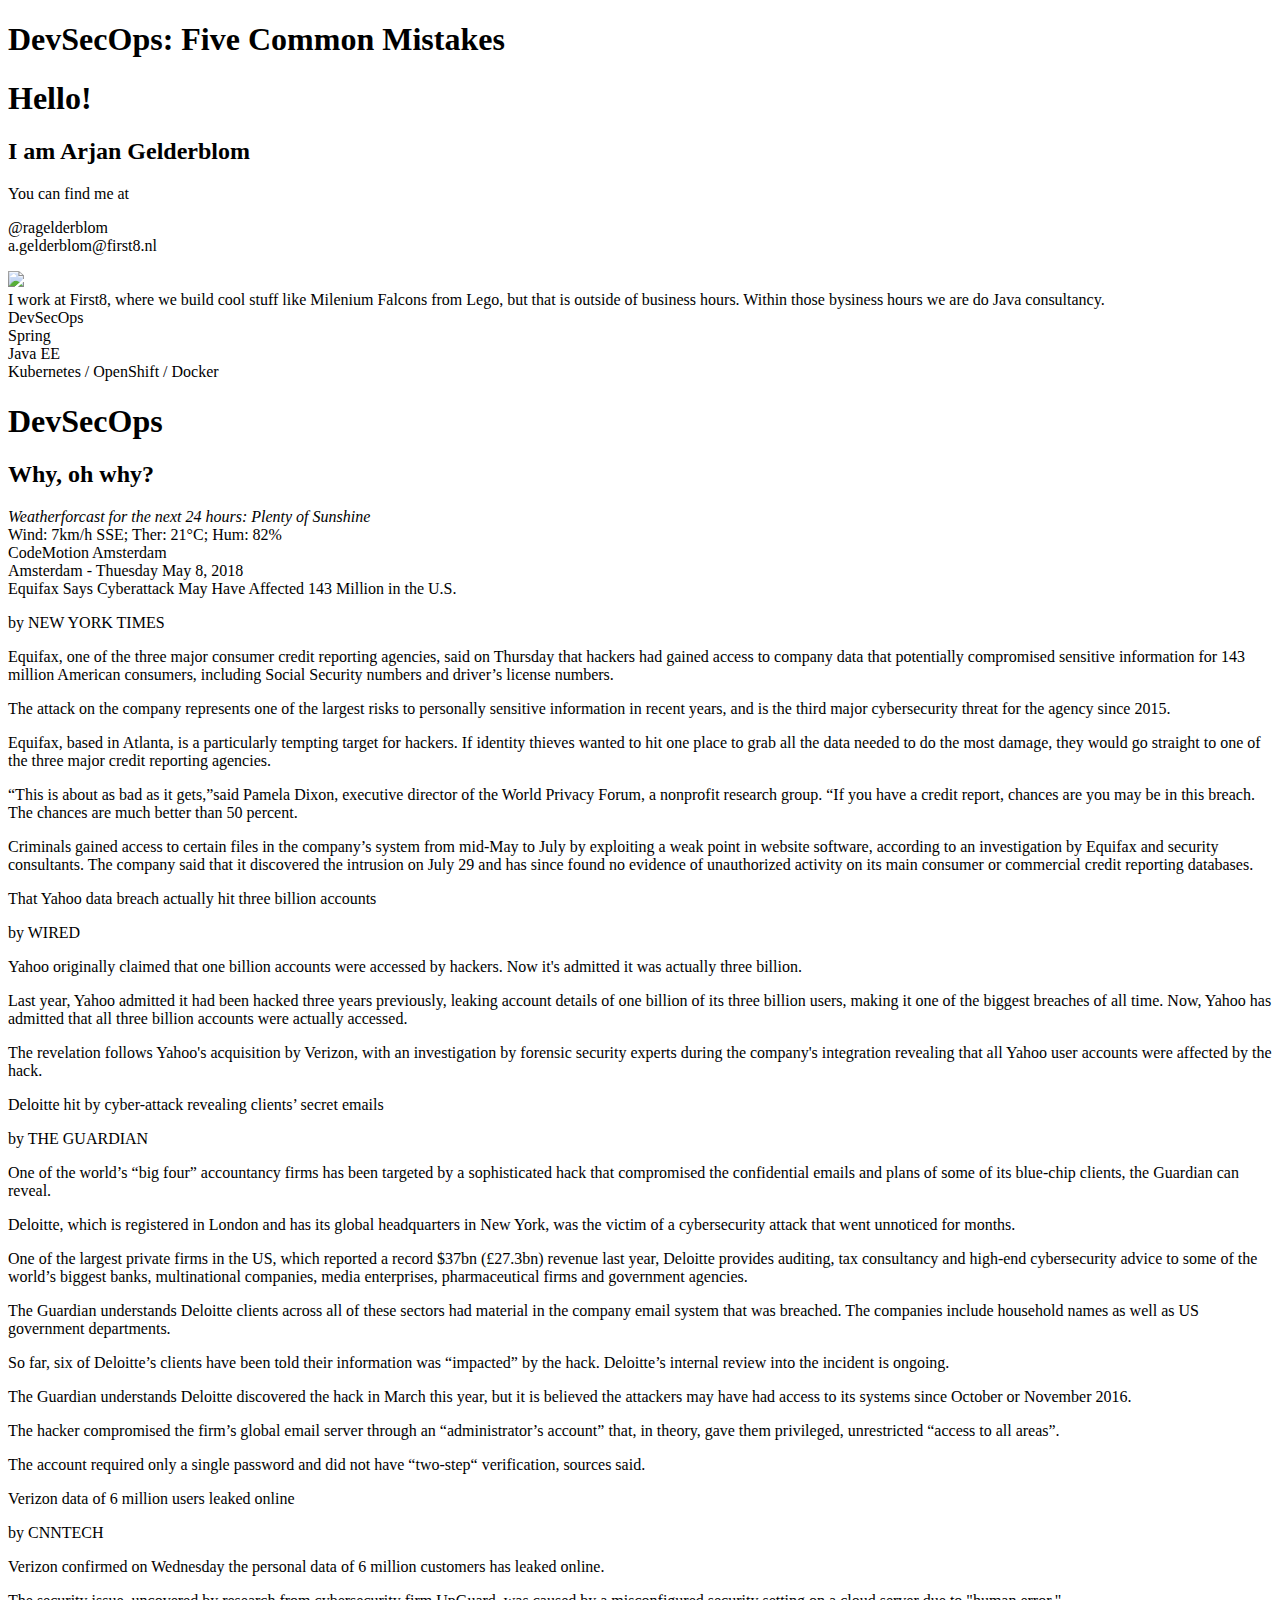
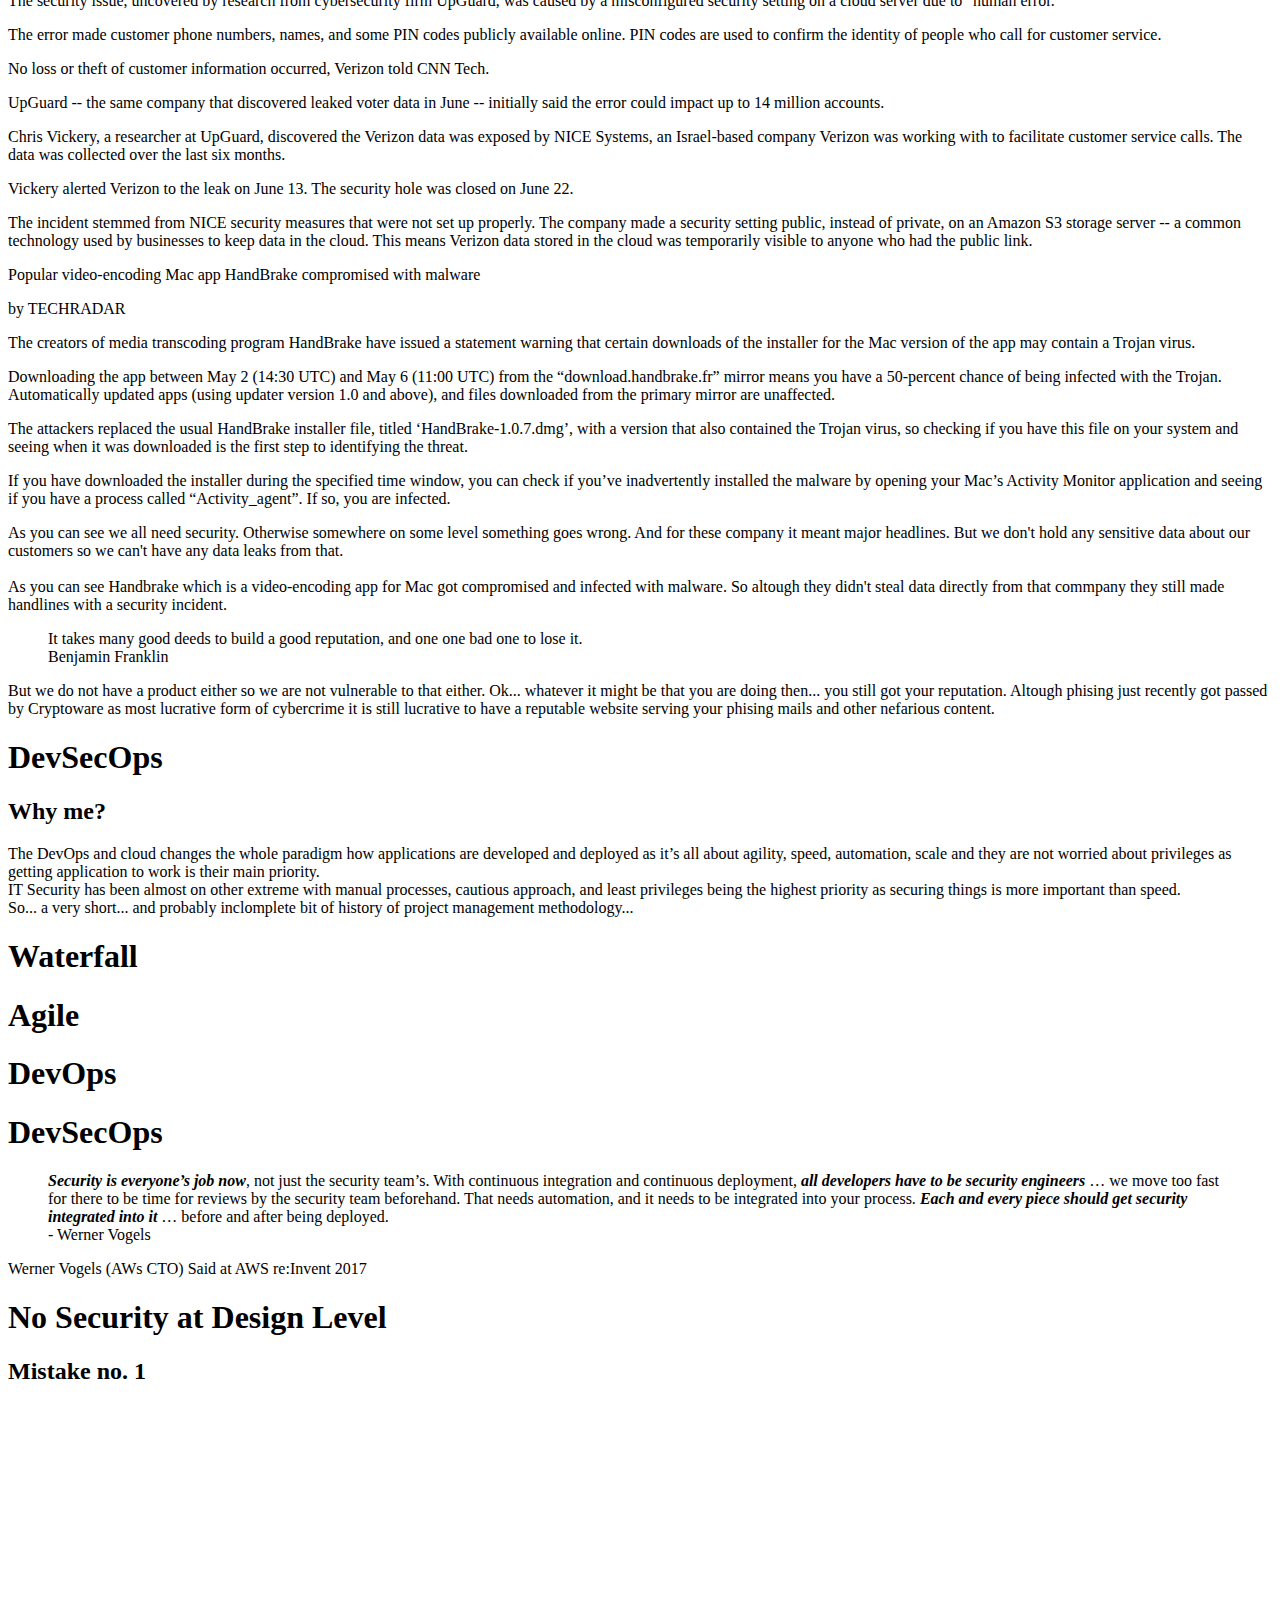
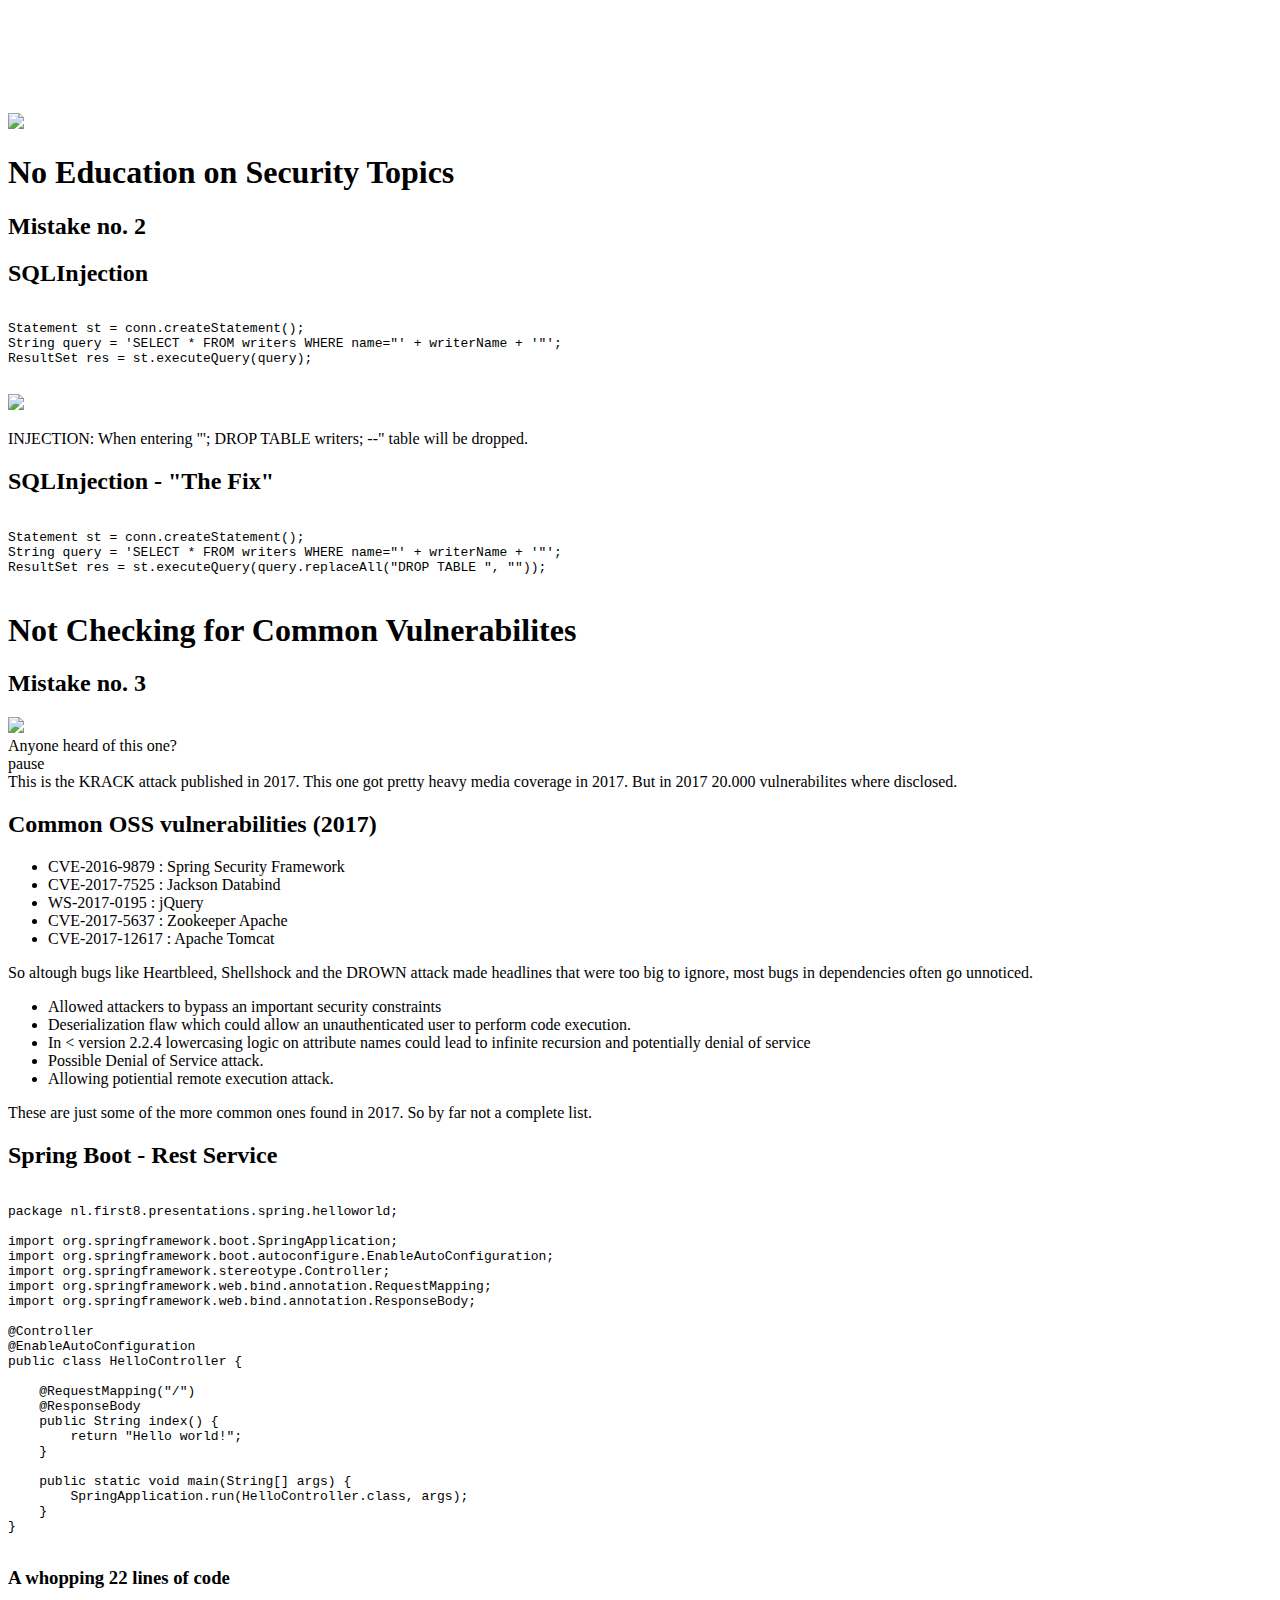
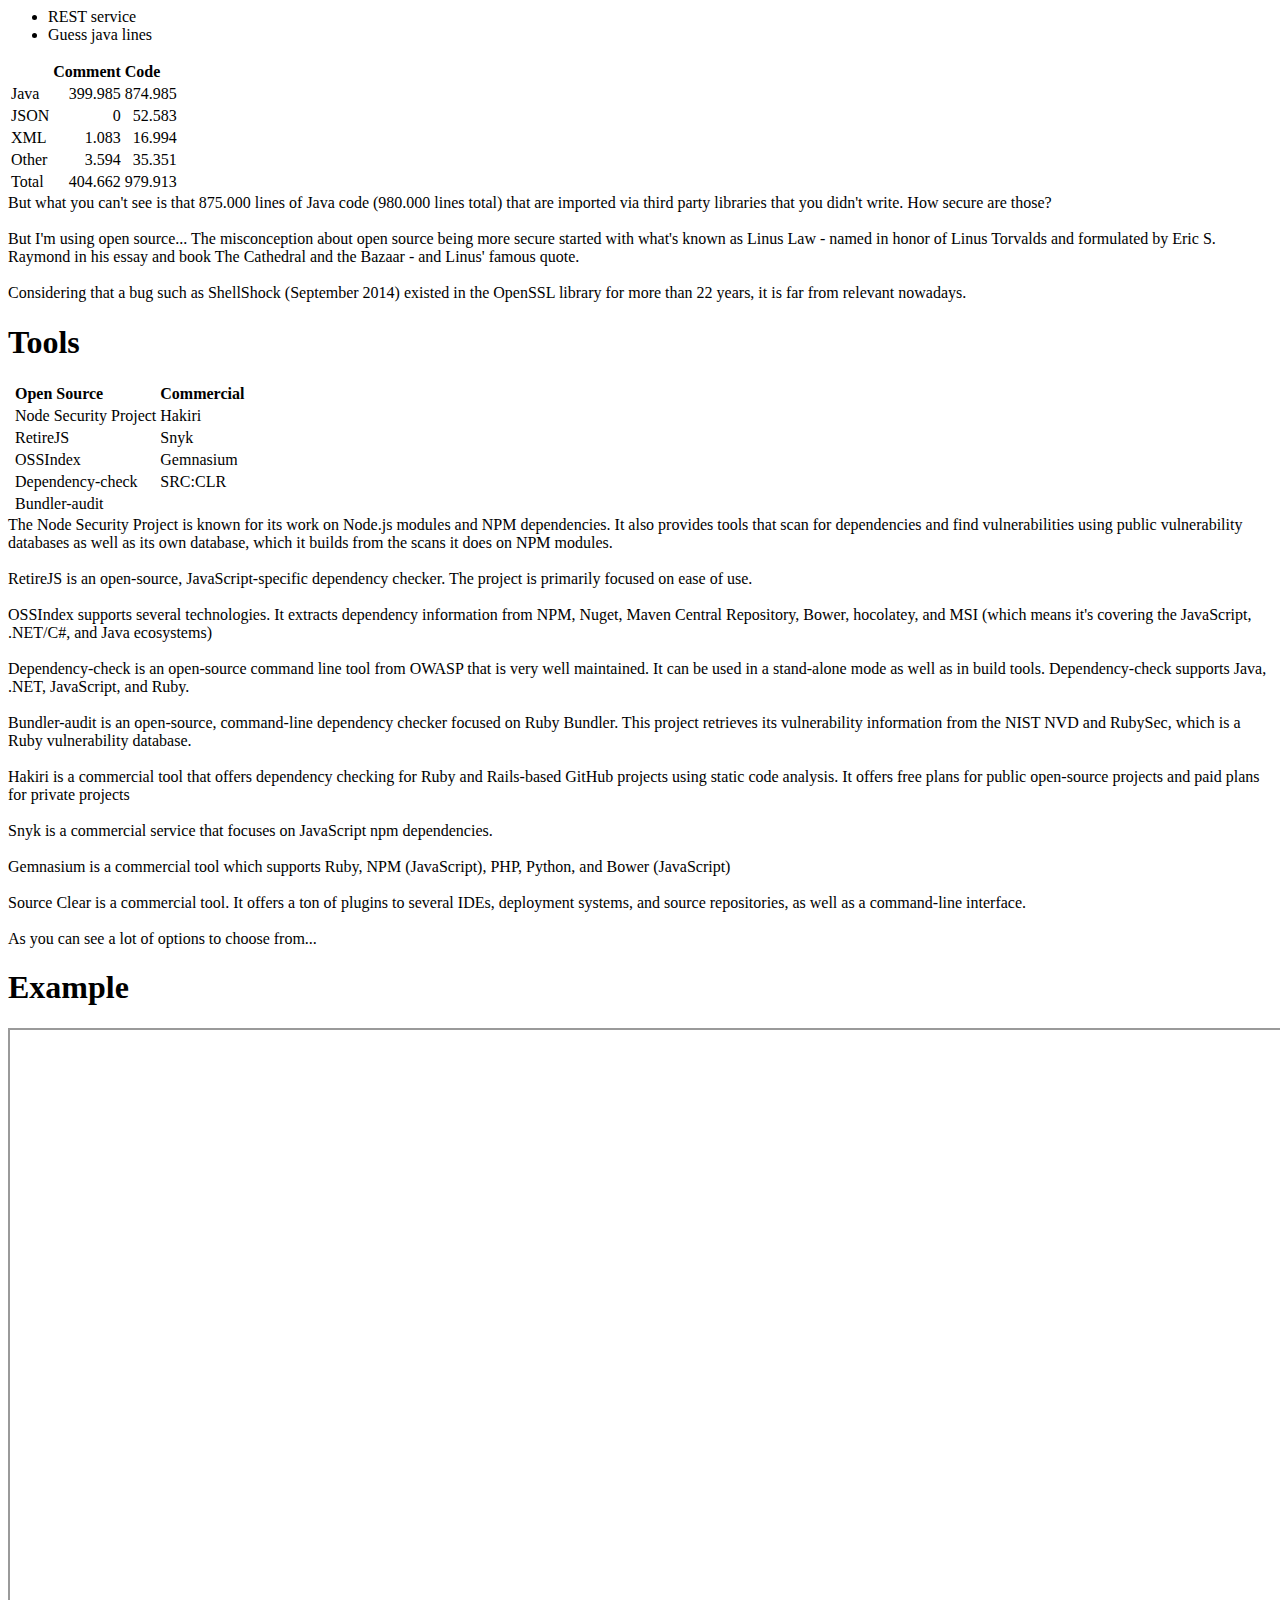
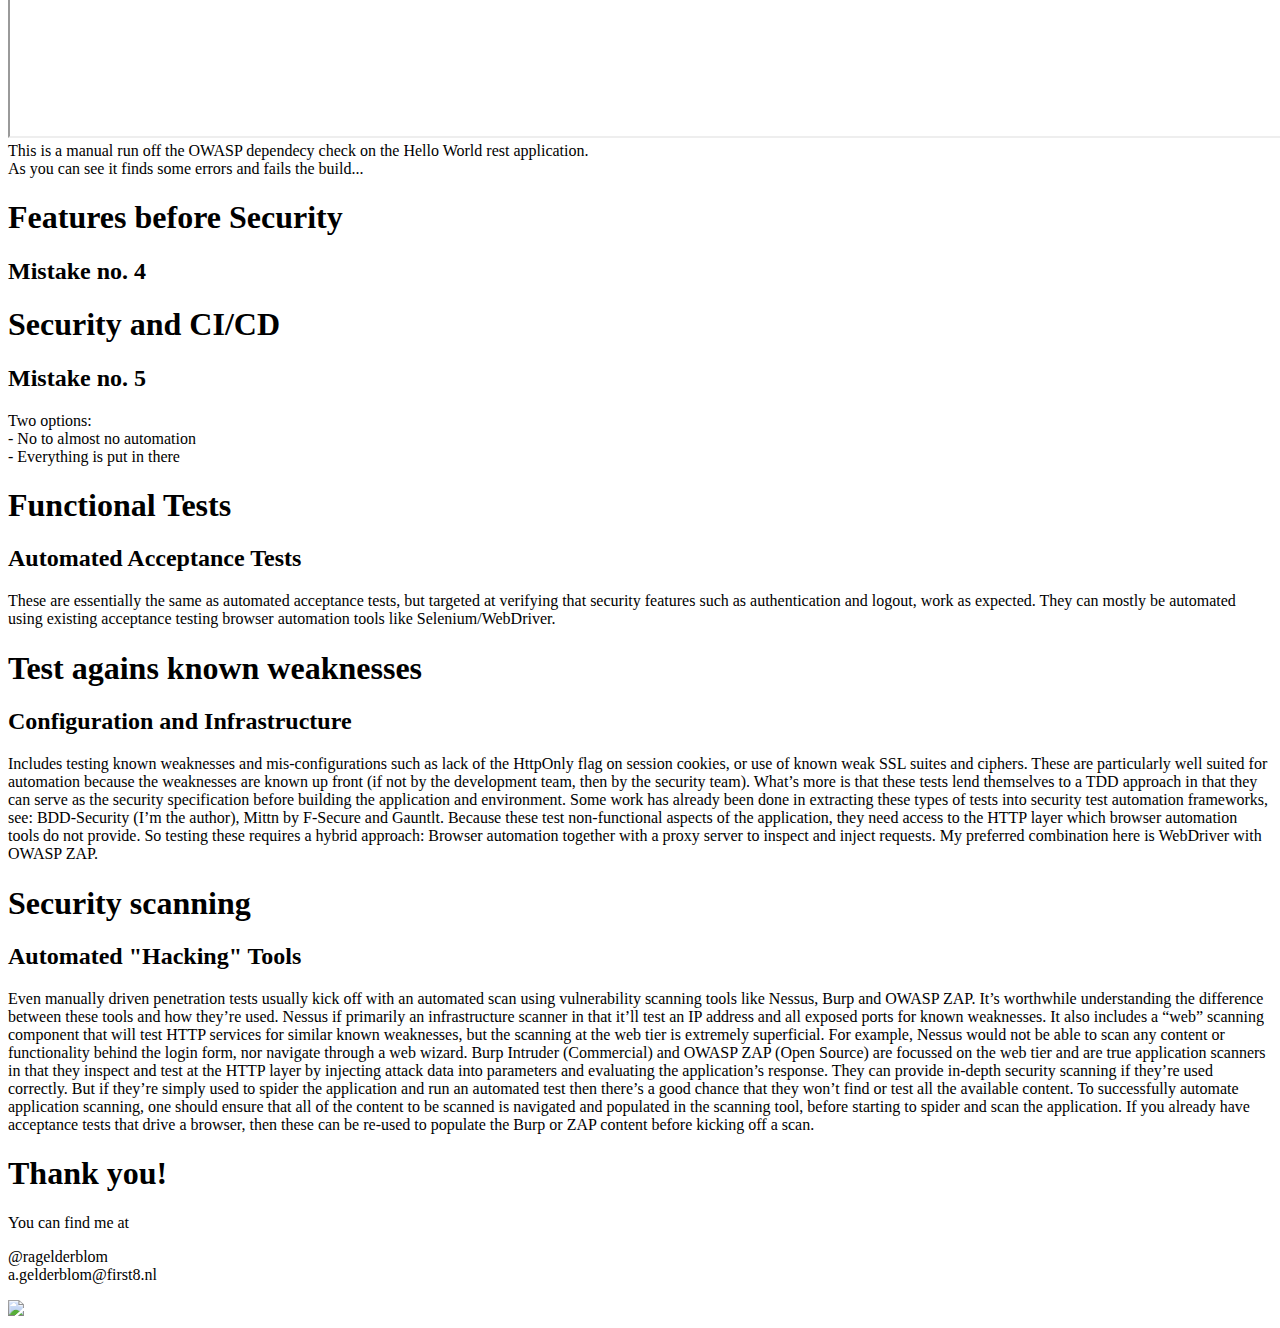
==== presentations/devsecops-5mistakes/index.html @ c6827fa4 "DevSecOps - 5 Common Mistakes - Changed coverslide" ====
<!doctype html>
<html>

<head>
	<meta charset="utf-8">
	<meta name="viewport" content="width=device-width, initial-scale=1.0, maximum-scale=1.0, user-scalable=no">

	<title>DevSecOps: Five Common Mistakes</title>

	<link rel="stylesheet" href="../../css/reveal.css">
	<link rel="stylesheet" href="../../css/theme/first8.css">
	<link rel="stylesheet" href="../../css/theme/newspaper.css">

	<!-- Theme used for syntax highlighting of code -->
	<link rel="stylesheet" href="../../lib/css/zenburn.css">

	<link href='https://fonts.googleapis.com/css?family=Playfair+Display:400,700,900,400italic,700italic,900italic|Droid+Serif:400,700,400italic,700italic' rel='stylesheet' type='text/css'>

	<style>
		.reveal section img {
			border: 0px;
			box-shadow: 0 0 0px;
		}
	</style>

	<!-- Printing and PDF exports -->
	<script>
		var link = document.createElement('link');
		link.rel = 'stylesheet';
		link.type = 'text/css';
		link.href = window.location.search.match(/print-pdf/gi) ? '../../css/print/pdf.css' : '../../css/print/paper.css';
		document.getElementsByTagName('head')[0].appendChild(link);
	</script>
</head>

<body>
	<div class="reveal">
		<div class="slides">
			<section class="big-image" data-background="images/coverslide.png" data-background-size="cover"></section>
<!--
			<section>
				<img class="plain" src="./images/codemotion.jpg" />
			</section>
-->
			<section class="title">
				<h1>DevSecOps: Five Common Mistakes</h1>
			</section>

			<section>
				<section class="introduction">
					<div>
						<div class="text">
							<h1>Hello!</h1>
							<h2>I am Arjan Gelderblom</h2>
							<p>You can find me at
								<div class="twitter">@ragelderblom</div>
								<div>a.gelderblom@first8.nl</div>
							</p>
						</div>
						<div class="image">
							<img src="./images/profile.jpg" />
						</div>
					</div>
				</section>

				<section class="big-image" data-background="./images/first8-lego.jpg">
					<aside class="notes">
						I work at First8, where we build cool stuff like Milenium Falcons from Lego, but that is outside of business hours.
						Within those bysiness hours we are do Java consultancy.<br>
            DevSecOps<br>
            Spring<br>
            Java EE<br>
            Kubernetes / OpenShift / Docker<br>
					</aside>
				</section>

				<section class="big-image" data-background="images/Joa-black-background.jpg" /></section>

			</section>

			<section>
				<section class="transition">
					<h1>DevSecOps</h1>
					<h2>Why, oh why?</h2>
				</section>

				<section class="newspaper">
					<div class="head">
						<div class="headerobjectswrapper">
							<div class="weatherforcastbox">
								<span style="font-style: italic;">Weatherforcast for the next 24 hours: Plenty of Sunshine</span><br>
								<span>Wind: 7km/h SSE; Ther: 21°C; Hum: 82%</span>
							</div>
							<header>CodeMotion Amsterdam</header>
						</div>
						<div class="subhead">Amsterdam - Thuesday May 8, 2018</div>
					</div>

					<div class="content">
						<div class="collumns">

							<div class="collumn">
								<div class="head"><span class="headline hl3">Equifax Says Cyberattack May Have Affected 143 Million in the U.S.</span>
									<p><span class="headline hl4">by NEW YORK TIMES</span></p>
								</div>
								Equifax, one of the three major consumer credit reporting agencies, said on Thursday that hackers had gained access to company data that potentially compromised sensitive information for 143 million American consumers, including Social Security numbers
								and driver’s license numbers.
								<p>The attack on the company represents one of the largest risks to personally sensitive information in recent years, and is the third major cybersecurity threat for the agency since 2015.</p>
								<p>Equifax, based in Atlanta, is a particularly tempting target for hackers. If identity thieves wanted to hit one place to grab all the data needed to do the most damage, they would go straight to one of the three major credit reporting agencies.</p>
								<p><span class="citation">“This is about as bad as it gets,”</span>said Pamela Dixon, executive director of the World Privacy Forum, a nonprofit research group. “If you have a credit report, chances are you may be in this breach. The chances are
									much better than 50 percent.</p>
								<p>Criminals gained access to certain files in the company’s system from mid-May to July by exploiting a weak point in website software, according to an investigation by Equifax and security consultants. The company said that it discovered the intrusion
									on July 29 and has since found no evidence of unauthorized activity on its main consumer or commercial credit reporting databases.</p>
								<p>
							</div>

							<div class="collumn">
								<div class="head"><span class="headline hl5">That Yahoo data breach actually hit three billion accounts</span>
									<p><span class="headline hl6">by WIRED</span></p>
								</div>
								Yahoo originally claimed that one billion accounts were accessed by hackers. Now it's admitted it was actually three billion.
								<p>Last year, Yahoo admitted it had been hacked three years previously, leaking account details of one billion of its three billion users, making it one of the biggest breaches of all time. Now, Yahoo has admitted that all three billion accounts
									were actually accessed.</p>
								<p>The revelation follows Yahoo's acquisition by Verizon, with an investigation by forensic security experts during the company's integration revealing that all Yahoo user accounts were affected by the hack.</p>

							</div>

							<div class="collumn">
								<div class="head"><span class="headline hl1">Deloitte hit by cyber-attack revealing clients’ secret emails</span>
									<p><span class="headline hl2">by THE GUARDIAN</span></p>
								</div>
								One of the world’s “big four” accountancy firms has been targeted by a sophisticated hack that compromised the confidential emails and plans of some of its blue-chip clients, the Guardian can reveal.
								<p>Deloitte, which is registered in London and has its global headquarters in New York, was the victim of a cybersecurity attack that went unnoticed for months.</p>
								<p>One of the largest private firms in the US, which reported a record $37bn (£27.3bn) revenue last year, Deloitte provides auditing, tax consultancy and high-end cybersecurity advice to some of the world’s biggest banks, multinational companies,
									media enterprises, pharmaceutical firms and government agencies.</p>
								<p>The Guardian understands Deloitte clients across all of these sectors had material in the company email system that was breached. The companies include household names as well as US government departments.</p>
								<p>So far, six of Deloitte’s clients have been told their information was “impacted” by the hack. Deloitte’s internal review into the incident is ongoing. </p>
								<p>The Guardian understands Deloitte discovered the hack in March this year, but it is believed the attackers may have had access to its systems since October or November 2016.</p>
								<p>The hacker compromised the firm’s global email server through an “administrator’s account” that, in theory, gave them privileged, unrestricted “access to all areas”.</p>
								<p>The account required only a single password and did not have “two-step“ verification, sources said.</p>

							</div>

							<div class="collumn">
								<div class="head"><span class="headline hl3">Verizon data of 6 million users leaked online</span>
									<p><span class="headline hl4">by CNNTECH</span></p>
								</div>
								Verizon confirmed on Wednesday the personal data of 6 million customers has leaked online.
								<p>The security issue, uncovered by research from cybersecurity firm UpGuard, was caused by a misconfigured security setting on a cloud server due to "human error." </p>
								<p>The error made customer phone numbers, names, and some PIN codes publicly available online. PIN codes are used to confirm the identity of people who call for customer service. </p>
								<p>No loss or theft of customer information occurred, Verizon told CNN Tech. </p>
								<p>UpGuard -- the same company that discovered leaked voter data in June -- initially said the error could impact up to 14 million accounts. </p>
								<p>Chris Vickery, a researcher at UpGuard, discovered the Verizon data was exposed by NICE Systems, an Israel-based company Verizon was working with to facilitate customer service calls. The data was collected over the last six months. </p>
								<p>Vickery alerted Verizon to the leak on June 13. The security hole was closed on June 22. </p>
								<p>The incident stemmed from NICE security measures that were not set up properly. The company made a security setting public, instead of private, on an Amazon S3 storage server -- a common technology used by businesses to keep data in the cloud.
									This means Verizon data stored in the cloud was temporarily visible to anyone who had the public link. </p>
							</div>

							<div class="collumn">
								<div class="head"><span class="headline hl1">Popular video-encoding Mac app HandBrake compromised with malware</span>
									<p><span class="headline hl4">by TECHRADAR</span></p>
								</div>
								The creators of media transcoding program HandBrake have issued a statement warning that certain downloads of the installer for the Mac version of the app may contain a Trojan virus.
								<p>Downloading the app between May 2 (14:30 UTC) and May 6 (11:00 UTC) from the “download.handbrake.fr” mirror means you have a 50-percent chance of being infected with the Trojan. Automatically updated apps (using updater version 1.0 and above),
									and files downloaded from the primary mirror are unaffected.</p>
								<p>The attackers replaced the usual HandBrake installer file, titled ‘HandBrake-1.0.7.dmg’, with a version that also contained the Trojan virus, so checking if you have this file on your system and seeing when it was downloaded is the first step
									to identifying the threat.</p>
								<p>If you have downloaded the installer during the specified time window, you can check if you’ve inadvertently installed the malware by opening your Mac’s Activity Monitor application and seeing if you have a process called “Activity_agent”. If
									so, you are infected.</p>
								<p>
							</div>
						</div>
					</div>
					<aside class="notes">
						As you can see we all need security. Otherwise somewhere on some level something goes wrong. And for these company it meant major headlines. But we don't hold any sensitive data about
						our customers so we can't have any data leaks from that.

						<br><br> As you can see Handbrake which is a video-encoding app for Mac got compromised and infected with malware. So altough they didn't steal data directly from that commpany they still
						made handlines with a security incident.
					</aside>
				</section>

				<section class="quote">
					<blockquote>It takes many good deeds to build a good reputation, and one one bad one to lose it.
						<div class="author">Benjamin Franklin</div>
					</blockquote>

					<aside class="notes">
						But we do not have a product either so we are not vulnerable to that either. Ok... whatever it might be that you are doing then... you still got your reputation. Altough
						phising just recently got passed by Cryptoware as most lucrative form of cybercrime it is still lucrative to have a reputable website serving your phising mails and other
						nefarious content.
					</aside>
				</section>

				<section class="transition">
					<h1>DevSecOps</h1>
					<h2>Why me?</h2>
				</section>

				<section class="big-image" data-background="images/tug-of-war.jpeg">
					<aside class="notes">
						The DevOps and cloud changes the whole paradigm how applications are developed and deployed as it’s all about agility, speed, automation, scale and they are not worried
						about privileges as getting application to work is their main priority.
						<br>IT Security has been almost on other extreme with manual processes, cautious approach, and least privileges being the highest priority as securing things is more
						important than speed.
					</aside>
				</section>

				<section class="big-image" data-background="images/computer-history.jpeg">
					<aside class="notes">
						So... a very short... and probably inclomplete bit of history of project management methodology...
					</aside>
				</section>

				<section>
					<h1>Waterfall</h1>
					<div class="development-flow">
						<div>
							<div class="design" style="width: 250px;"></div>
							<div class="code" style="width: 900px;"></div>
							<div class="test" style="width: 150px;"></div>
							<div class="deploy" style="width: 250px;"></div>
						</div>
					</div>
				</section>

				<section>
					<h1>Agile</h1>
					<div class="development-flow">
						<div>
							<div class="design" style="width: 250px;"></div>
							<div class="code" style="width: 150px;"></div>
							<div class="test" style="width: 150px;"></div>
							<div class="design" style="width: 50px;"></div>
							<div class="code" style="width: 150px;"></div>
							<div class="test" style="width: 150px;"></div>
							<div class="design" style="width: 50px;"></div>
							<div class="code" style="width: 150px;"></div>
							<div class="test" style="width: 150px;"></div>
							<div class="design" style="width: 50px;"></div>
							<div class="deploy" style="width: 250px;"></div>
						</div>
					</div>
				</section>

				<section>
					<h1>DevOps</h1>
					<div class="development-flow">
						<div>
							<div class="design" style="width: 250px;"></div>
							<div class="code" style="width: 50px;"></div>
							<div class="test" style="width: 50px;"></div>
							<div class="deploy" style="width: 50px;"></div>
							<div class="design" style="width: 50px;"></div>
							<div class="code" style="width: 50px;"></div>
							<div class="test" style="width: 50px;"></div>
							<div class="deploy" style="width: 50px;"></div>
							<div class="design" style="width: 50px;"></div>
							<div class="code" style="width: 50px;"></div>
							<div class="test" style="width: 50px;"></div>
							<div class="deploy" style="width: 50px;"></div>
							<div class="design" style="width: 50px;"></div>
							<div class="deploy" style="width: 50px;"></div>
							<div class="code" style="width: 50px;"></div>
							<div class="test" style="width: 50px;"></div>
							<div class="design" style="width: 50px;"></div>
							<div class="deploy" style="width: 50px;"></div>
							<div class="code" style="width: 50px;"></div>
							<div class="test" style="width: 50px;"></div>
							<div class="design" style="width: 50px;"></div>
							<div class="deploy" style="width: 50px;"></div>
						</div>
					</div>
				</section>

				<section>
					<h1>DevSecOps</h1>
					<div class="development-flow">
						<div>
							<div class="sec-design" style="width: 250px;"></div>
							<div class="sec-code" style="width: 50px;"></div>
							<div class="sec-test" style="width: 50px;"></div>
							<div class="sec-deploy" style="width: 50px;"></div>
							<div class="sec-design" style="width: 50px;"></div>
							<div class="sec-code" style="width: 50px;"></div>
							<div class="sec-test" style="width: 50px;"></div>
							<div class="sec-deploy" style="width: 50px;"></div>
							<div class="sec-design" style="width: 50px;"></div>
							<div class="sec-code" style="width: 50px;"></div>
							<div class="sec-test" style="width: 50px;"></div>
							<div class="sec-deploy" style="width: 50px;"></div>
							<div class="sec-design" style="width: 50px;"></div>
							<div class="sec-code" style="width: 50px;"></div>
							<div class="sec-test" style="width: 50px;"></div>
							<div class="sec-deploy" style="width: 50px;"></div>
							<div class="sec-design" style="width: 50px;"></div>
							<div class="sec-code" style="width: 50px;"></div>
							<div class="sec-test" style="width: 50px;"></div>
							<div class="sec-deploy" style="width: 50px;"></div>
							<div class="sec-design" style="width: 50px;"></div>
							<div class="sec-code" style="width: 50px;"></div>
							<div class="sec-test" style="width: 50px;"></div>
							<div class="sec-deploy" style="width: 50px;"></div>
						</div>
					</div>
				</section>
<!--
				<section>
					<div class="tweet" data-src="https://twitter.com/ProdSec/status/943122600112291840"></div>
				</section>
-->
				<section class="quote">
					<blockquote><b><i>Security is everyone’s job now</b></i>, not just the security team’s. With continuous integration and continuous deployment,
						<b><i>all developers have to be security engineers</b></i> … we move too fast for there to be time for reviews by the security team beforehand.
						That needs automation, and it needs to be integrated into your process. <b><i>Each and every piece should get security integrated into it</b></i> …
						before and after being deployed.<div class="author">- Werner Vogels</div></blockquote>

					<aside class="notes">
						Werner Vogels (AWs CTO) Said at AWS re:Invent 2017
					</aside>
				</section>
			</section>

			<section>
				<section class="transition">
					<h1>No Security at Design Level</h1>
					<h2>Mistake no. 1</h2>
				</section>

				<section>
					<canvas class="stretch" data-chart="bar">
<!--
{
 "data": {
  "labels": ["Design"," Build"," Integration"," Acceptance"," Production"],
  "datasets":[
   {
    "data":[1,5,10,50,150],
    "label":"Cost of Software Bug","backgroundColor":"rgba(0,0,0,.8)"
   }
  ]
 },
 "options": { "responsive": "true" }
}
-->
					</canvas>
				</section>

				<section>
					<canvas class="stretch" data-chart="bar">
<!--
{
 "data": {
  "labels": ["Design"," Build"," Integration"," Acceptance"," Production"," Breach"],
  "datasets":[
   {
    "data":[1,5,10,50,150,1000],
    "label":"Cost of Software Bug","backgroundColor":"rgba(0,0,0,.8)"
   }
  ]
 },
 "options": { "responsive": "true" }
}
-->
					</canvas>
				</section>

				<section class="big-image" data-background="./images/SDLModel.svg" data-background-size="contain">
					<aside class="notes">
					</aside>
				</section>

				<section>
					<img src="images/threatmodel.png" />
				</section>

				<section class="big-image" data-background="images/checkmark-green.jpg" /></section>

			</section>

			<section>
				<section class="transition">
					<h1>No Education on Security Topics</h1>
					<h2>Mistake no. 2</h2>
				</section>
<!--
				<section class="big-image" data-background="./images/yellow-school-bus.jpg">
				</section>
-->
				<section>
					<h2>SQLInjection</h2>
					<pre><code class="language-java hljs" data-trim contenteditable style="max-height: 100%">
Statement st = conn.createStatement();
String query = 'SELECT * FROM writers WHERE name="' + writerName + '"';
ResultSet res = st.executeQuery(query);
					</code></pre>

					<image class="fragment" src="images/searchbox.png" />

					<p class="fragment">INJECTION: When entering "'; DROP TABLE writers; --" table will be dropped.</p>
				</section>
				<section>

					<h2>SQLInjection - "The Fix"</h2>
					<pre><code class="language-java hljs" data-trim contenteditable style="max-height: 100%">
Statement st = conn.createStatement();
String query = 'SELECT * FROM writers WHERE name="' + writerName + '"';
ResultSet res = st.executeQuery(query.replaceAll("DROP TABLE ", ""));
					</code></pre>
				</section>
			</section>

			<section>
				<section class="transition">
					<h1>Not Checking for Common Vulnerabilites</h1>
					<h2>Mistake no. 3</h2>
				</section>

				<section>
					<img src="images/krack-attack.jpg" />

					<aside class="notes">
						Anyone heard of this one?<br>pause<br> This is the KRACK attack published in 2017. This one got pretty heavy media coverage in 2017.
						But in 2017 20.000 vulnerabilites where disclosed.
					</aside>
				</section>

				<section>
					<h2>Common OSS vulnerabilities (2017)</h2>
					<ul>
						<li>CVE-2016-9879 : Spring Security Framework</li>
						<li>CVE-2017-7525 : Jackson Databind</li>
						<li>WS-2017-0195 : jQuery</li>
						<li>CVE-2017-5637 : Zookeeper Apache</li>
						<li>CVE-2017-12617 : Apache Tomcat</li>
					</ul>

					<aside class="notes">
						So altough bugs like Heartbleed, Shellshock and the DROWN attack made headlines that were too big to ignore, most bugs in dependencies
						often go unnoticed.

						<ul>
							<li>Allowed attackers to bypass an important security constraints</li>
							<li>Deserialization flaw which could allow an unauthenticated user to perform code execution.</li>
							<li>In < version 2.2.4 lowercasing logic on attribute names could lead to infinite recursion and potentially denial of service</li>
							<li>Possible Denial of Service attack.</li>
							<li>Allowing potiential remote execution attack.</li>
						</ul>

						These are just some of the more common ones found in 2017. So by far not a complete list.

					</aside>
				</section>

				<section>
					<h2>Spring Boot - Rest Service</h2>
					<pre><code class="language-java" data-trim contenteditable style="max-height: 100%">
package nl.first8.presentations.spring.helloworld;

import org.springframework.boot.SpringApplication;
import org.springframework.boot.autoconfigure.EnableAutoConfiguration;
import org.springframework.stereotype.Controller;
import org.springframework.web.bind.annotation.RequestMapping;
import org.springframework.web.bind.annotation.ResponseBody;

@Controller
@EnableAutoConfiguration
public class HelloController {

    @RequestMapping("/")
    @ResponseBody
    public String index() {
        return "Hello world!";
    }

    public static void main(String[] args) {
        SpringApplication.run(HelloController.class, args);
    }
}
					</code></pre>
					<h3>A whopping 22 lines of code</h3>

					<aside class="notes">
						<ul>
							<li>REST service</li>
							<li>Guess java lines</li>
						</ul>
					</aside>
				</section>

				<section>
					<table>
						<th>
							<td><b>Comment</b></td>
							<td><b>Code</b></td>
						</th>
						<tr>
							<td>Java</td>
							<td style="text-align: right;">399.985</td>
							<td style="text-align: right;">874.985</td>
						</tr>
						<tr>
							<td>JSON</td>
							<td style="text-align: right;">0</td>
							<td style="text-align: right;">52.583</td>
						</tr>
						<tr>
							<td>XML</td>
							<td style="text-align: right;">1.083</td>
							<td style="text-align: right;">16.994</td>
						</tr>
						<tr>
							<td>Other</td>
							<td style="text-align: right;">3.594</td>
							<td style="text-align: right;">35.351</td>
						</tr>
						<tr>
							<td>Total</td>
							<td style="text-align: right;">404.662</td>
							<td style="text-align: right;">979.913</td>
						</tr>
					</table>

					<aside class="notes">
							But what you can't see is that 875.000 lines of Java code (980.000 lines total) that are imported via third party libraries that you didn't write.
						How secure are those?

						<br><br>But I'm using open source...
						The misconception about open source being more secure started with what's known as Linus Law - named in honor of Linus
						Torvalds and formulated by Eric S. Raymond in his essay and book The Cathedral and the Bazaar - and Linus' famous quote.

						<br><br>Considering that a bug such as ShellShock (September 2014) existed in the OpenSSL library for more than 22 years, it is far
						from relevant nowadays.
					</aside>
				</section>

				<section>
					<h1>Tools</h1>
					<table>
						<th>
							<td><b>Open Source</b></td>
							<td><b>Commercial</b></td>
						</th>
						<tr>
							<td></td>
							<td>Node Security Project</td>
							<td>Hakiri</td>
						</tr>
						<tr>
							<td></td>
							<td>RetireJS</td>
							<td>Snyk</td>
						</tr>
						<tr>
							<td></td>
							<td>OSSIndex</td>
							<td>Gemnasium</td>
						</tr>
						<tr>
							<td></td>
							<td>Dependency-check</td>
							<td>SRC:CLR</td>
						</tr>
						<tr>
							<td></td>
							<td>Bundler-audit</td>
							<td></td>
						</tr>
					</table>

					<aside class="notes">
						The Node Security Project is known for its work on Node.js modules and NPM dependencies.
						It also provides tools that scan for dependencies and find vulnerabilities using public vulnerability
						databases as well as its own database, which it builds from the scans it does on NPM modules.

						<br><br>RetireJS is an open-source, JavaScript-specific dependency checker. The project is primarily focused on ease of use.

						<br><br>OSSIndex supports several technologies. It extracts dependency information from NPM, Nuget, Maven Central Repository, Bower,
						hocolatey, and MSI (which means it's covering the JavaScript, .NET/C#, and Java ecosystems)

						<br><br>Dependency-check is an open-source command line tool from OWASP that is very well maintained. It can be used in a stand-alone mode as well as in
						build tools. Dependency-check supports Java, .NET, JavaScript, and Ruby.

						<br><br>Bundler-audit is an open-source, command-line dependency checker focused on Ruby Bundler.
						This project retrieves its vulnerability information from the NIST NVD and RubySec, which is a Ruby vulnerability database.

						<br><br>Hakiri is a commercial tool that offers dependency checking for Ruby and Rails-based GitHub projects using static code analysis.
					 	It offers free plans for public open-source projects and paid plans for private projects

						<br><br>Snyk is a commercial service that focuses on JavaScript npm dependencies.

						<br><br>Gemnasium is a commercial tool which supports Ruby, NPM (JavaScript), PHP, Python, and Bower (JavaScript)

						<br><br>Source Clear is a commercial tool. It offers a ton of plugins to several IDEs, deployment systems, and source repositories, as well as a command-line interface.

						<br><br>As you can see a lot of options to choose from...
					</aside>
				</section>

				<section>
					<h1>Example</h1>
					<iframe src="https://asciinema.org/a/uaRi8eep5sUBmzKcFa2Csyqxu/embed?cols=200&rows=30&speed=2&size=medium"
              style="width: 1328px; height: 706px;"></iframe>

							<aside class="notes">
								This is a manual run off the OWASP dependecy check on the Hello World rest application.
								<br>As you can see it finds some errors and fails the build...
							</aside>
				</section>
			</section>

			<section>
				<section class="transition">
					<h1>Features before Security</h1>
					<h2>Mistake no. 4</h2>
				</section>

				<section class="big-image" data-background="./images/priority-tag.jpg" data-background-size="contain">
					<aside class="notes">
					</aside>
				</section>

				<section class="big-image" data-background="./images/megaphone.jpg" data-background-size="contain">
					<aside class="notes">
					</aside>
				</section>

				<section class="big-image" data-background="./images/champion.jpg">
					<aside class="notes">
					</aside>
				</section>
			</section>

			<section>
				<section class="transition">
					<h1>Security and CI/CD</h1>
					<h2>Mistake no. 5</h2>
				</section>

				<section class="big-image" data-background="./images/fork-in-road.jpeg">
					<aside class="notes">
						Two options:
						<br>- No to almost no automation
						<br>- Everything is put in there
					</aside>
				</section>

				<section class="big-image" data-background="./images/speed-bumps-sign.png" data-background-size="770px 679px">
					<aside class="notes">
					</aside>
				</section>

				<section>
					<h1>Functional Tests</h1>
					<h2>Automated Acceptance Tests</h2>

					<aside class="notes">
						These are essentially the same as automated acceptance tests, but targeted at verifying that security features such as authentication and logout,
						work as expected. They can mostly be automated using existing acceptance testing browser automation tools like Selenium/WebDriver.
					</aside>
				</section>

				<section>
					<h1>Test agains known weaknesses</h1>
					<h2>Configuration and Infrastructure</h2>

					<aside class="notes">
						Includes testing known weaknesses and mis-configurations such as lack of the HttpOnly flag on session cookies, or use of known weak SSL suites and ciphers.
						These are particularly well suited for automation because the weaknesses are known up front (if not by the development team, then by the security team).
						What’s more is that these tests lend themselves to a TDD approach in that they can serve as the security specification before building the application and environment.
						Some work has already been done in extracting these types of tests into security test automation frameworks, see: BDD-Security (I’m the author), Mittn by F-Secure and Gauntlt.
						Because these test non-functional aspects of the application, they need access to the HTTP layer which browser automation tools do not provide.
						So testing these requires a hybrid approach: Browser automation together with a proxy server to inspect and inject requests.
						My preferred combination here is WebDriver with OWASP ZAP.
					</aside>
				</section>

				<section>
					<h1>Security scanning</h1>
					<h2>Automated "Hacking" Tools</h2>

					<aside class="notes">
						Even manually driven penetration tests usually kick off with an automated scan using vulnerability scanning tools like Nessus, Burp and OWASP ZAP.
						It’s worthwhile understanding the difference between these tools and how they’re used. Nessus if primarily an infrastructure scanner in that it’ll
						test an IP address and all exposed ports for known weaknesses. It also includes a “web” scanning component that will test HTTP services for similar
						known weaknesses, but the scanning at the web tier is extremely superficial. For example, Nessus would not be able to scan any content or
						functionality behind the login form, nor navigate through a web wizard. Burp Intruder (Commercial) and OWASP ZAP (Open Source) are focussed on the
						web tier and are true application scanners in that they inspect and test at the HTTP layer by injecting attack data into parameters and evaluating
						the application’s response. They can provide in-depth security scanning if they’re used correctly. But if they’re simply used to spider the application
						and run an automated test then there’s a good chance that they won’t find or test all the available content.
 						To successfully automate application scanning, one should ensure that all of the content to be scanned is navigated and populated in the scanning tool,
						before starting to spider and scan the application. If you already have acceptance tests that drive a browser, then these can be re-used to populate
						the Burp or ZAP content before kicking off a scan.
					</aside>
				</section>

				<section class="big-image" data-background="./images/SANS.jpg" data-background-size="contain">
					<aside class="notes">
					</aside>
				</section>

				<section class="big-image" data-background="./images/disco-ball.png">
					<aside class="notes">
					</aside>
				</section>
			</section>

			<section class="big-image" data-background="./images/conclusion.jpg" data-background-size="contain">
				<aside class="notes">
				</aside>
			</section>

			<section class="introduction">
				<div>
					<div class="text">
						<h1>Thank you!</h1>
						<p>You can find me at
							<div class="twitter">@ragelderblom</div>
							<div>a.gelderblom@first8.nl</div>
						</p>
					</div>
					<div class="image">
						<img src="./images/profile.jpg" />
					</div>
				</div>
			</section>

		</div>
	</div>

	<script src="../../lib/js/head.min.js"></script>
	<script src="../../js/reveal.js"></script>

	<script>
		// More info about config & dependencies:
		// - https://github.com/hakimel/reveal.js#configuration
		// - https://github.com/hakimel/reveal.js#dependencies
		Reveal.initialize({

			width: "100%",
			height: "100%",
			margin: 0,
			minScale: 1,
			maxScale: 1,

			// your allotted time for presentation
			allottedTime: 40 * 60 * 1000, // 40 minutes
			progressBarHeight: 5,
			timeProgressBarStyle: 'speaker',

			badges: {
	      defaults: {
	        bg: 'black',
	        fg: 'white',
	        position: 'tr'
	      },
	      languages: {
					java: {
						fg: "red",
						bg: "white"
					}
				}
    	},

			chart: {
				defaults: {
					global: {
						animation: null,
						title: {
							fontColor: "#000"
						},
						legend: {
							labels: {
								fontColor: "#000"
							},
						},
					},
					scale: {
						scaleLabel: {
							fontColor: "#000"
						},
						gridLines: {
							color: "#FFF",
							zeroLineColor: "#000"
						},
						ticks: {
							fontColor: "#000"
						},
					}
				},
				line: {
					borderColor: ["rgba(20,220,220,.8)", "rgba(220,120,120,.8)", "rgba(20,120,220,.8)"],
					"borderDash": [
						[5, 10],
						[0, 0]
					]
				},
				// bar: {
					// backgroundColor: ["rgba(20,220,220,.8)", "rgba(220,120,120,.8)", "rgba(20,120,220,.8)"]
				// },
				pie: {
					backgroundColor: [
						["rgba(0,0,0,.8)", "rgba(220,20,20,.8)", "rgba(20,220,20,.8)", "rgba(220,220,20,.8)", "rgba(20,20,220,.8)"]
					]
				},
				radar: {
					borderColor: ["rgba(20,220,220,.8)", "rgba(220,120,120,.8)", "rgba(20,120,220,.8)"]
				},
			},

			dependencies: [{
					src: '../../plugin/markdown/marked.js'
				},
				{
					src: '../../plugin/markdown/markdown.js'
				},
				{
					src: '../../plugin/notes/notes.js',
					async: true
				},
				{
					src: '../../plugin/highlight/highlight.js',
					async: true,
					callback: function() {
						hljs.initHighlightingOnLoad();
					}
				},
				{
					src: '../../plugin/elapsed-time-bar/elapsed-time-bar.js'
				},
				{
					src: '../../plugin/fullscreen/fullscreen.js'
				},
				{
					src: '../../plugin/embed-tweet/embed-tweet.js'
				},
				{
					src: '../../plugin/chartjs/Chart.min.js'
				},
				{
					src: '../../plugin/chartjs/csv2chart.js'
				},
				{
					src: '../../plugin/badges/badges.js'
				}
			]
		});
	</script>
</body>
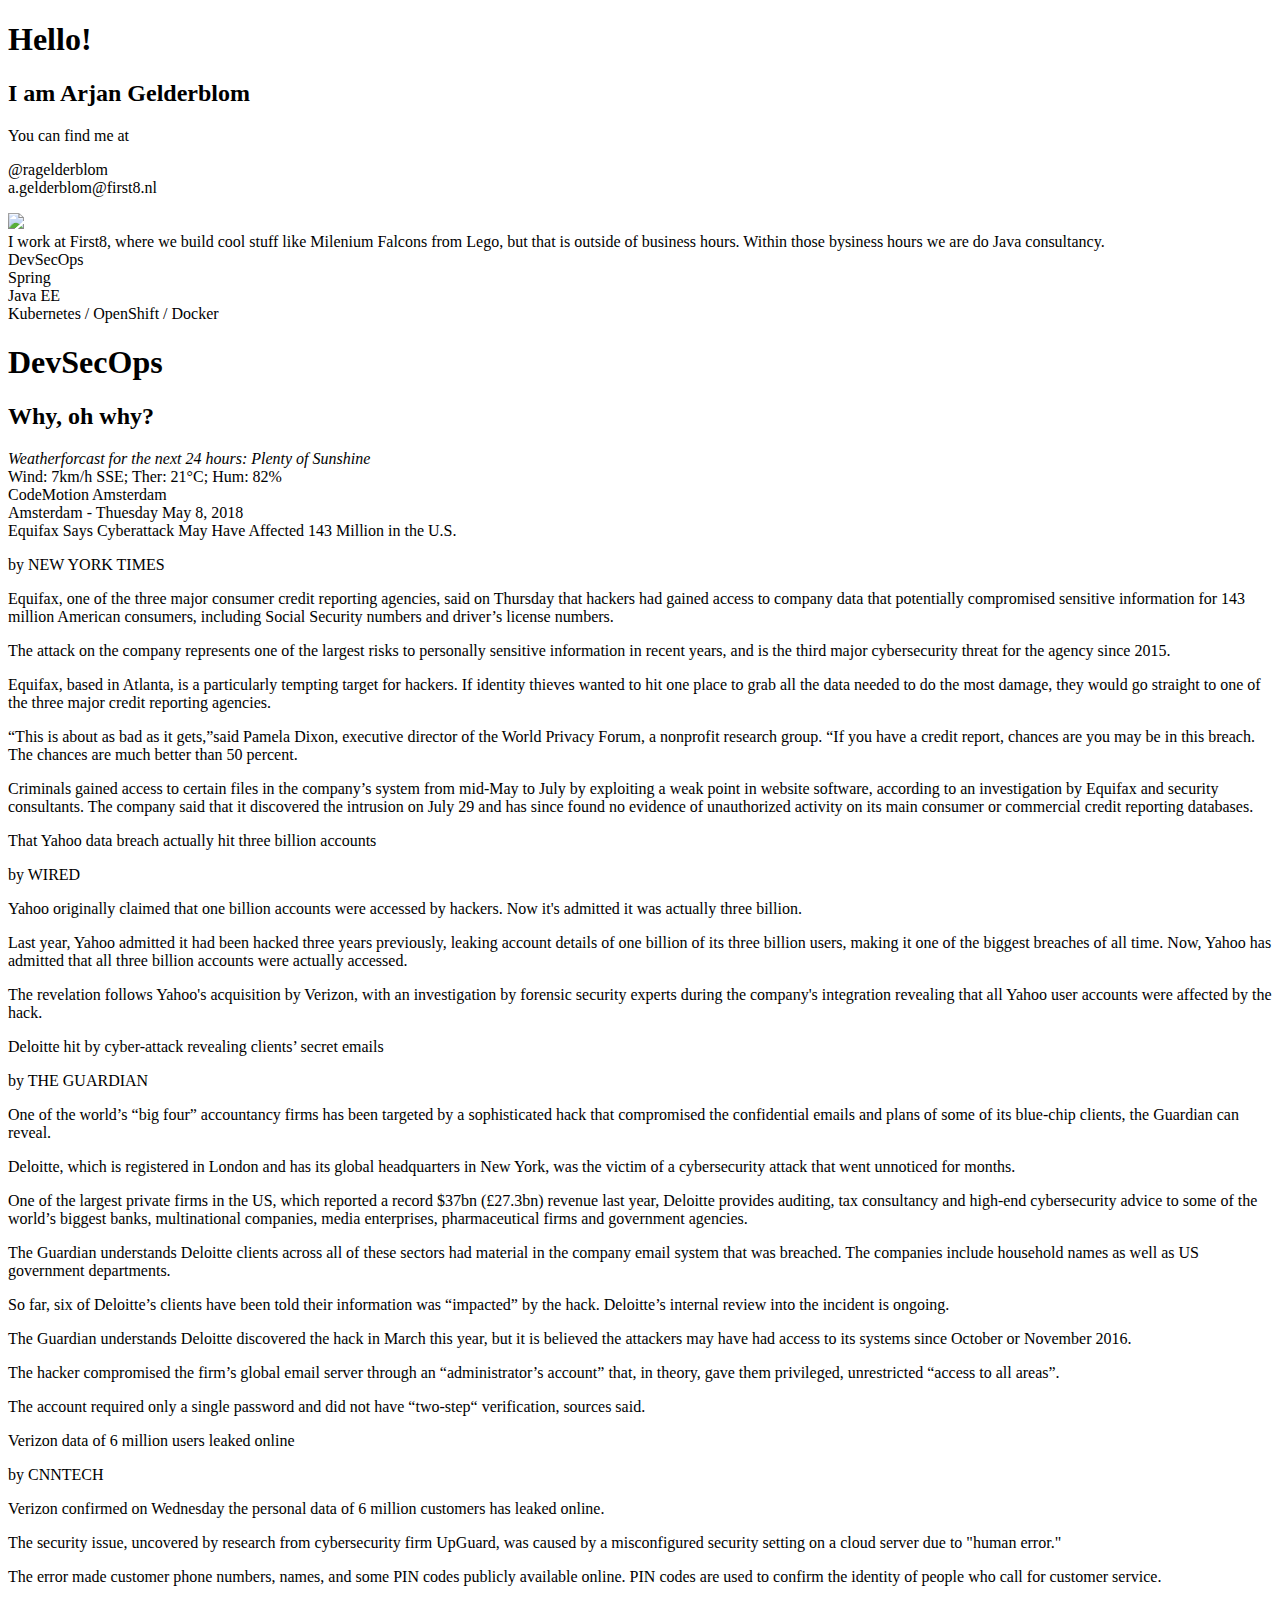
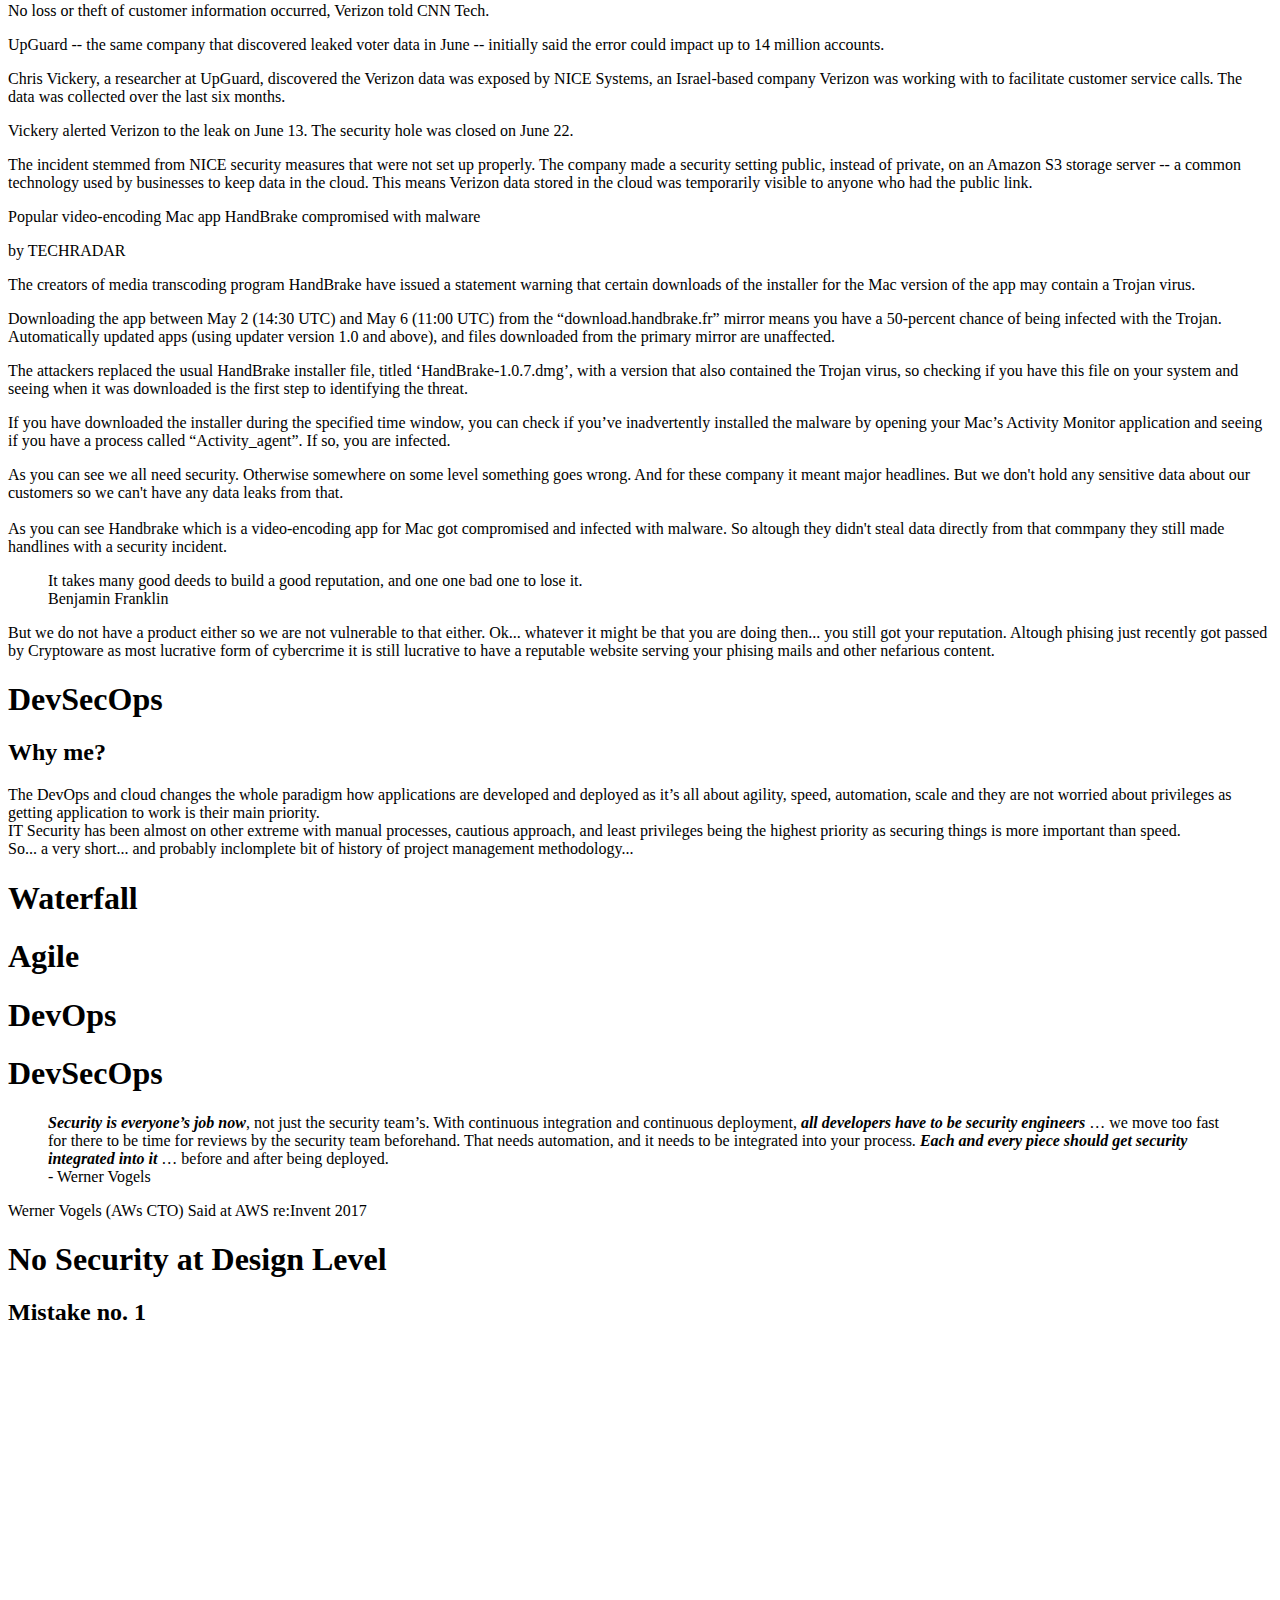
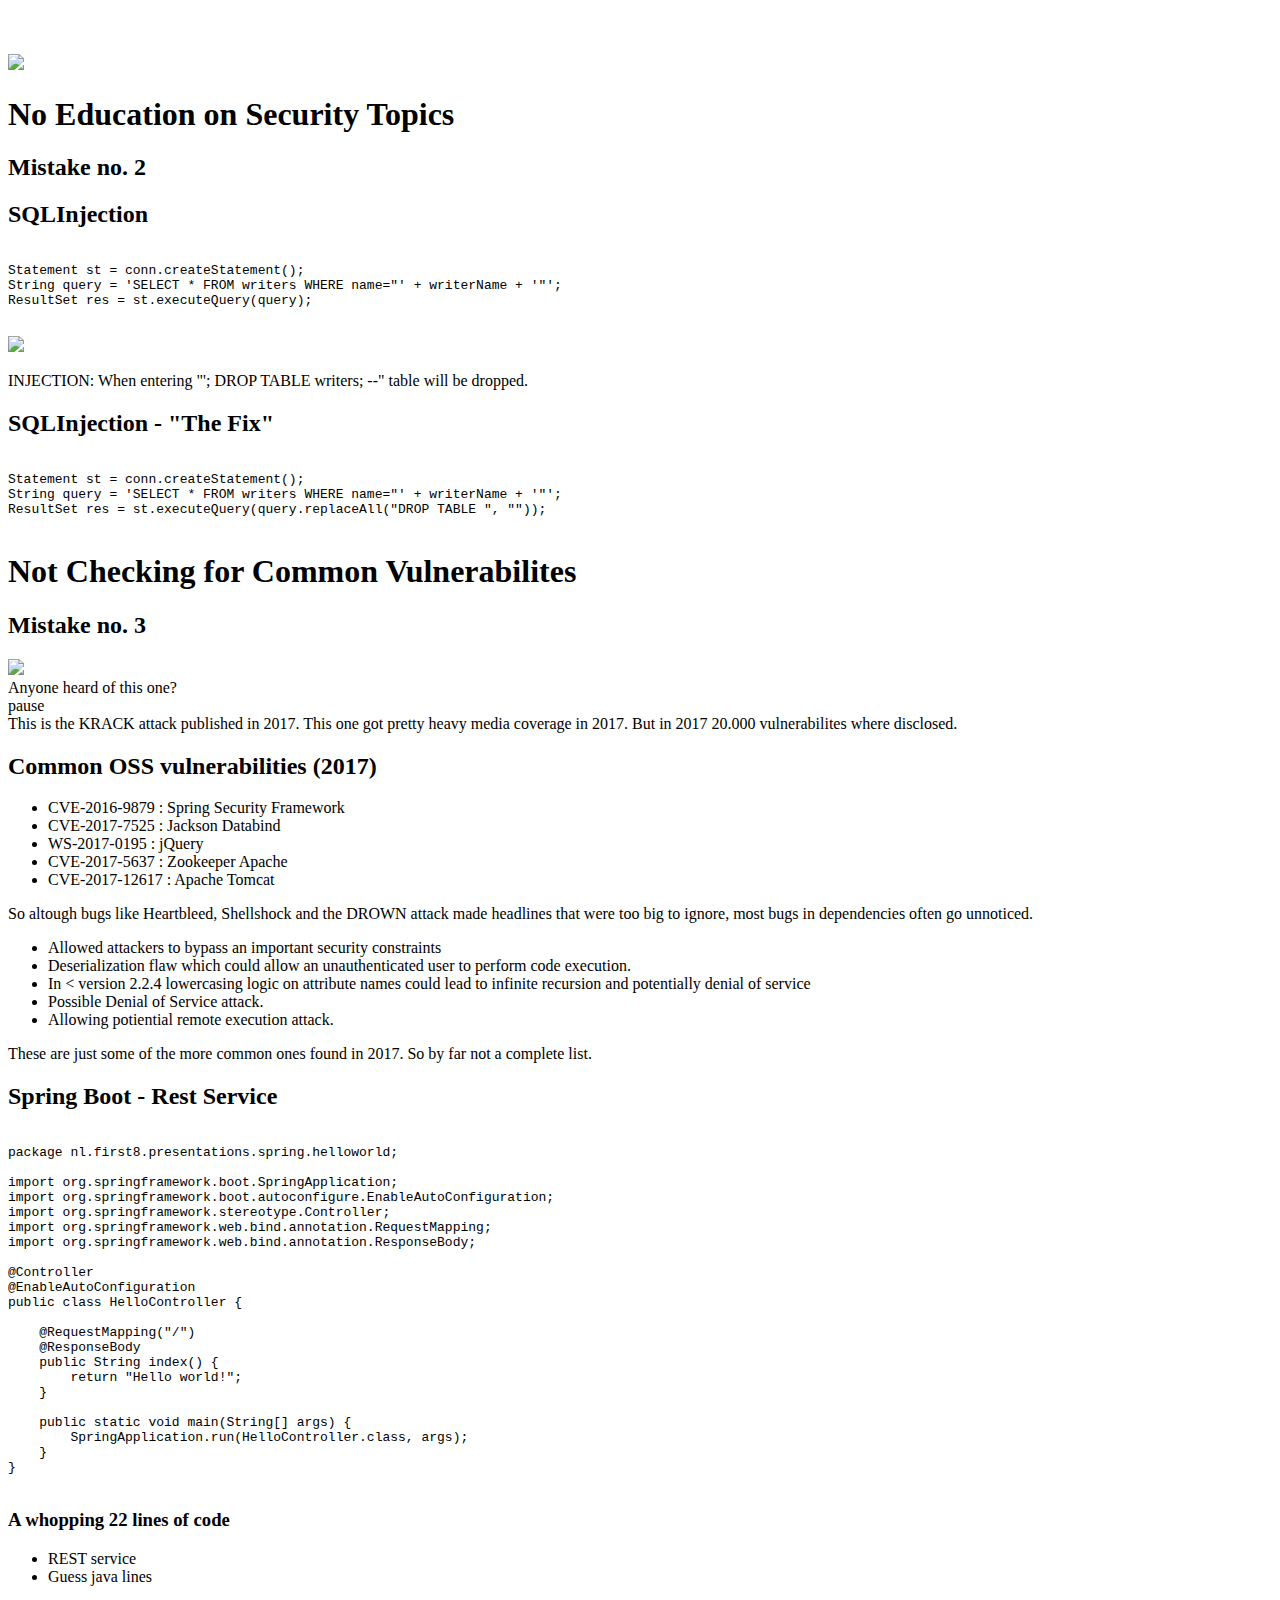
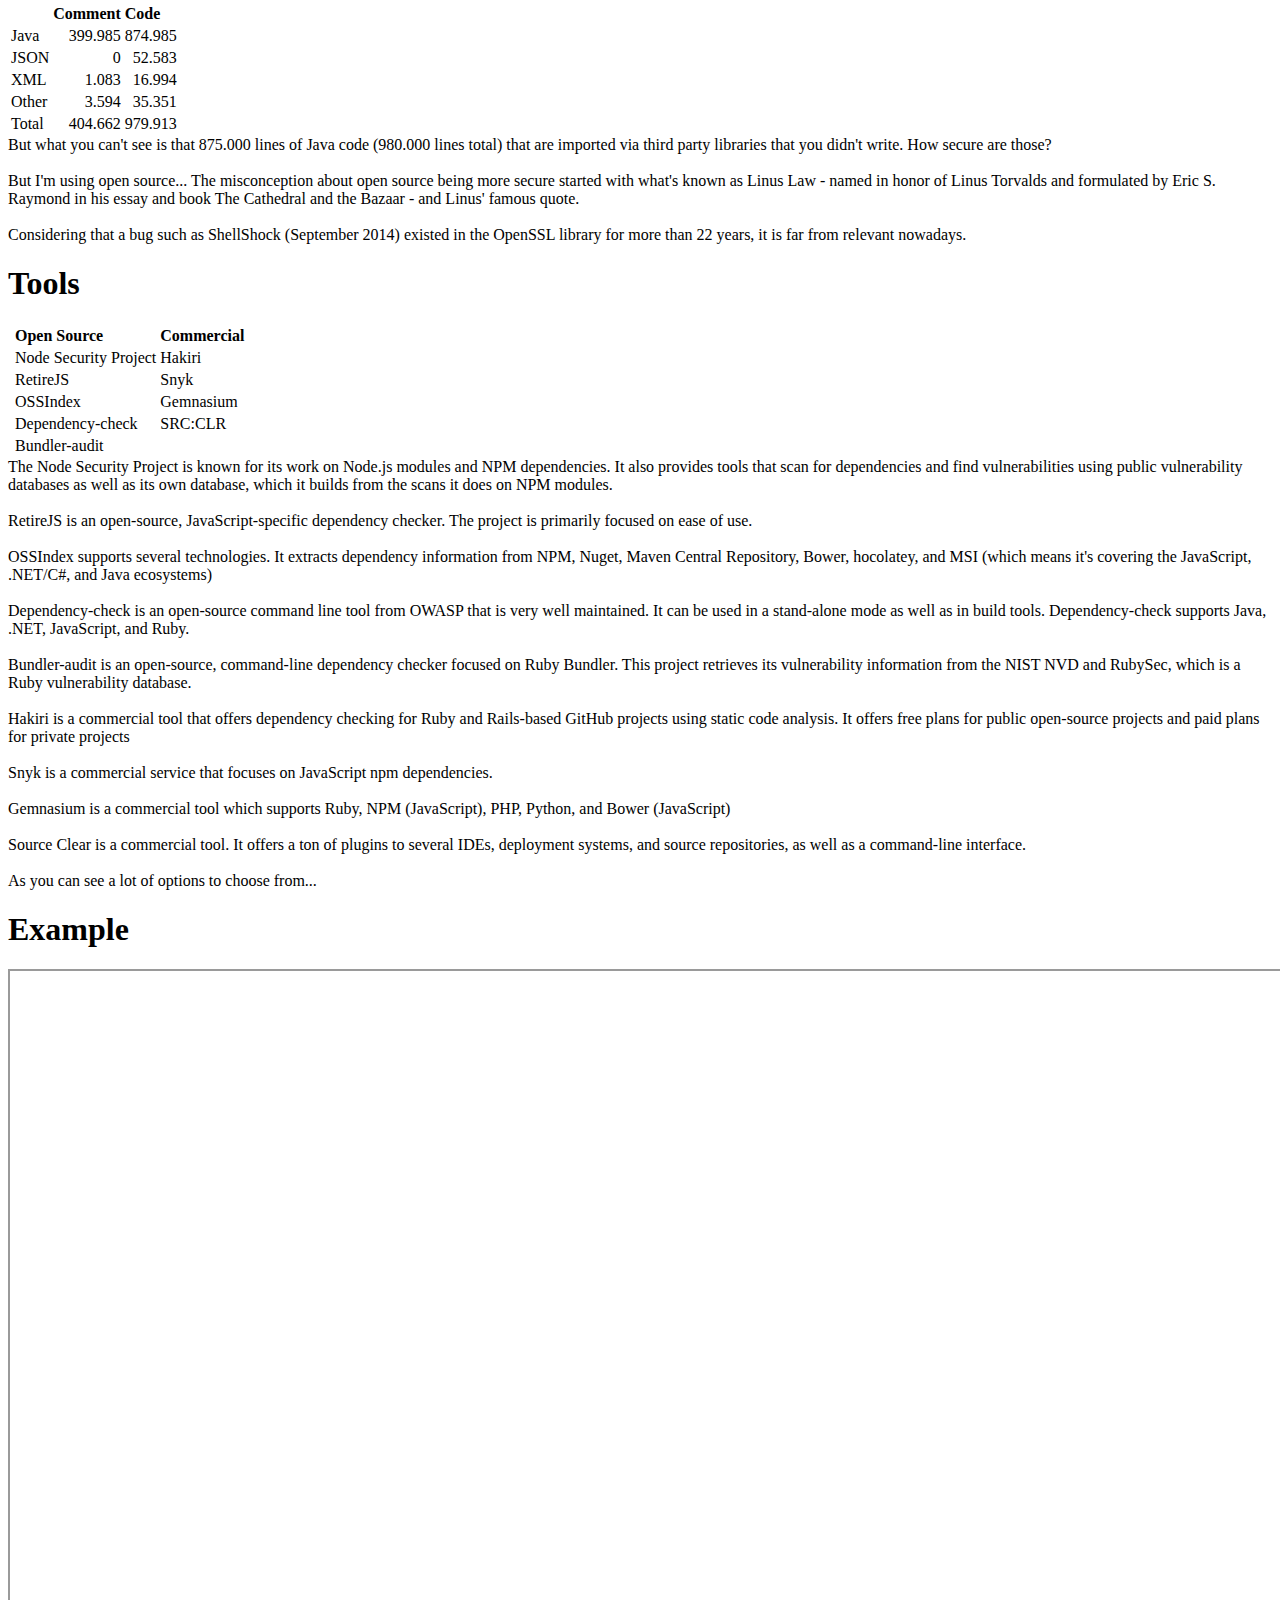
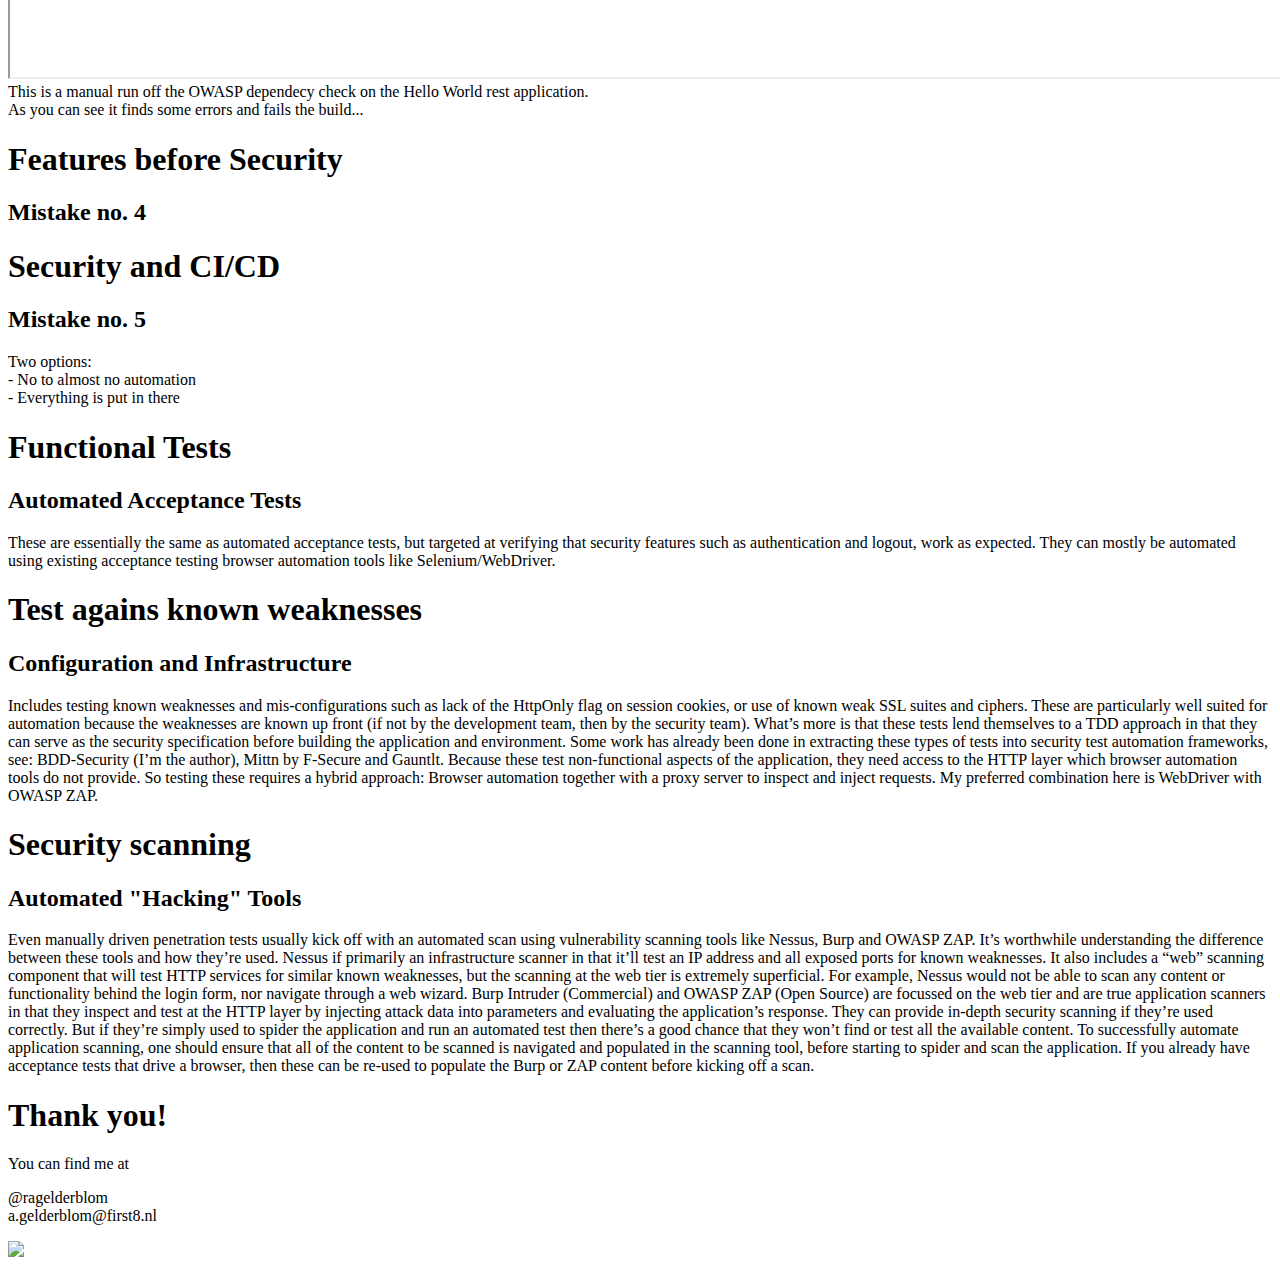
==== commit fd05cb25: "DevSecOps - 5 Common Mistakes - Changed coverslide" ====
--- a/presentations/devsecops-5mistakes/index.html
+++ b/presentations/devsecops-5mistakes/index.html
@@ -41,10 +41,10 @@
 			<section>
 				<img class="plain" src="./images/codemotion.jpg" />
 			</section>
--->
 			<section class="title">
 				<h1>DevSecOps: Five Common Mistakes</h1>
 			</section>
+-->
 
 			<section>
 				<section class="introduction">
